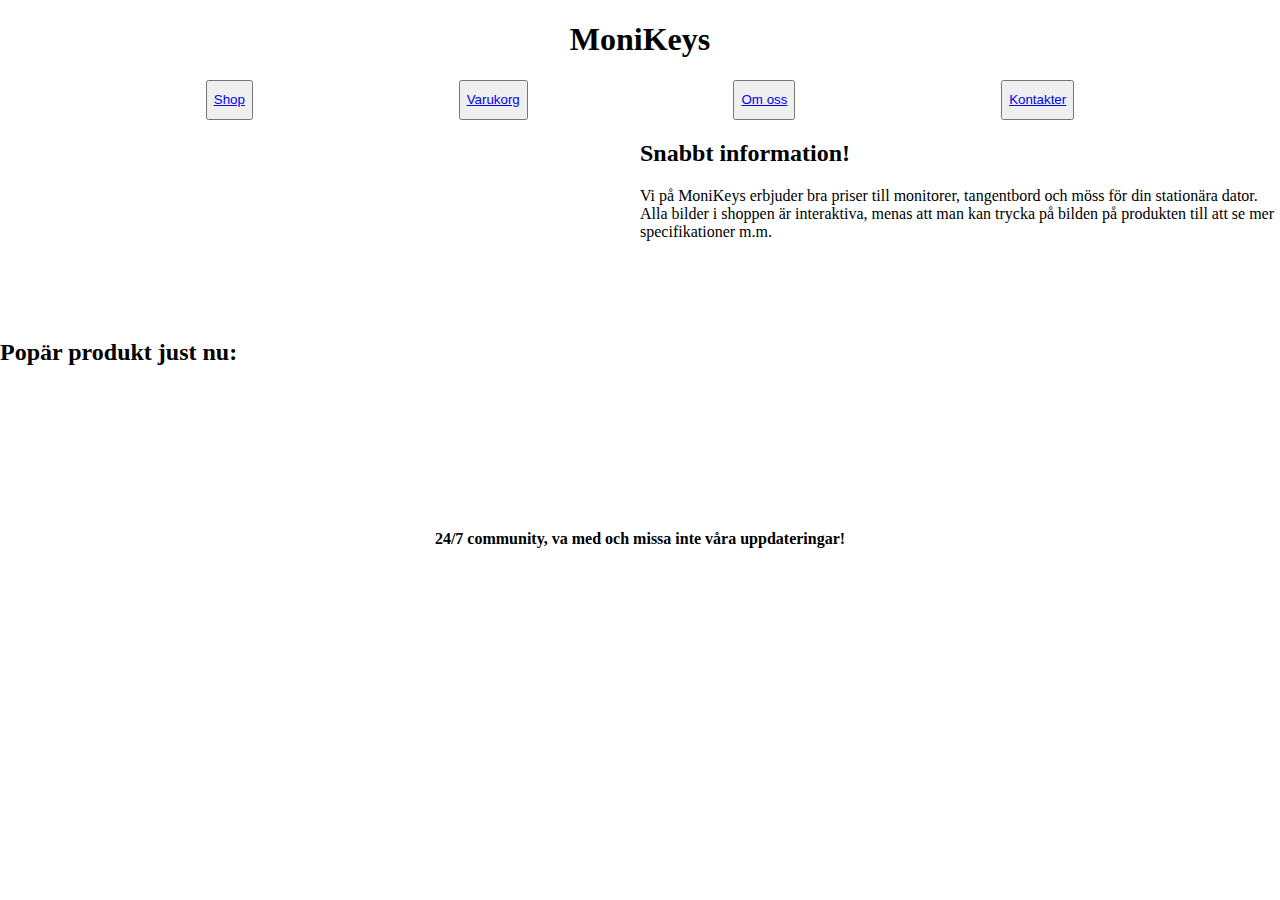
==== index.html @ d78d3e9a "web_dev projekt 2" ====
<!DOCTYPE html>
<html lang="en">
  <head>
    <meta charset="UTF-8" />
    <meta name="viewport" content="width=device-width, initial-scale=1.0" />
    <title>Home</title>
    <script defer src="script.js"></script>
    <link rel="stylesheet" href="style.css" />
  </head>
  <body>
    <header>
      <h1>
        <strong>MoniKeys</strong>
      </h1>
    </header>
    
    <div class="sections">
      <button>
        <a href="./shop.html">Shop</a>
      </button>
      <button>
        <a href="./varukorg.html">Varukorg</a>
      </button>
      <button>
        <a href="./about.html">Om oss</a>
      </button>
      <button>
        <a href="./contact.html">Kontakter</a>
      </button>
    </div>

    <div class="quick_info">
      <h2>Snabbt information!</h2>
      <p>
        Vi på MoniKeys erbjuder bra priser till monitorer, tangentbord och möss
        för din stationära dator. Alla bilder i shoppen är interaktiva, menas
        att man kan trycka på bilden på produkten till att se mer
        specifikationer m.m.
      </p>
    </div>
    <div class="popular_product">
      <h2>Popär produkt just nu:</h2>
    </div>

    <footer>
      <strong>
        <p>24/7 community, va med och missa inte våra uppdateringar!</p>
      </strong>
    </footer>
  </body>
</html>
---- style.css ----
/* Mobile Styles läggs i body och läses in som standard*/

body {

    display: flex;
    flex-direction: column;

}

/* Tablet Styles reglerna läses in om bredden */

@media only screen and (min-width: 641px) and (max-width: 1007px) {

    body {
        display: grid;
        grid-template-columns: 1fr 1fr;

    }

}

/* Desktop Styles */

@media only screen and (min-width: 1008px) {

    body {
        display: grid;
        grid-template-columns: 1fr 1fr 1fr 1fr;
        grid-template-rows: 1fr 0.5fr 2fr 0.5fr 2fr 1.5fr;
        margin: 0px;
    }

    /* Main Menu */

    header {
        grid-area: 1/ 1/ 2/ 5;
        display: flex;
        align-items: center;
        justify-content: center;
    }

    .sections {
        grid-area: 2/ 1/ 3/ 5;
        display: flex;
        justify-content: space-evenly;
    }

    .quick_info {
        grid-area: 3/ 3/ 4 / 5;
    }

    .popular_product {
        grid-area: 5/ 1/ 6/ 3;
    }

    footer {
        grid-area: 6/1/7/5;
        display: flex;
        align-items: center;
        justify-content: center;
    }
}
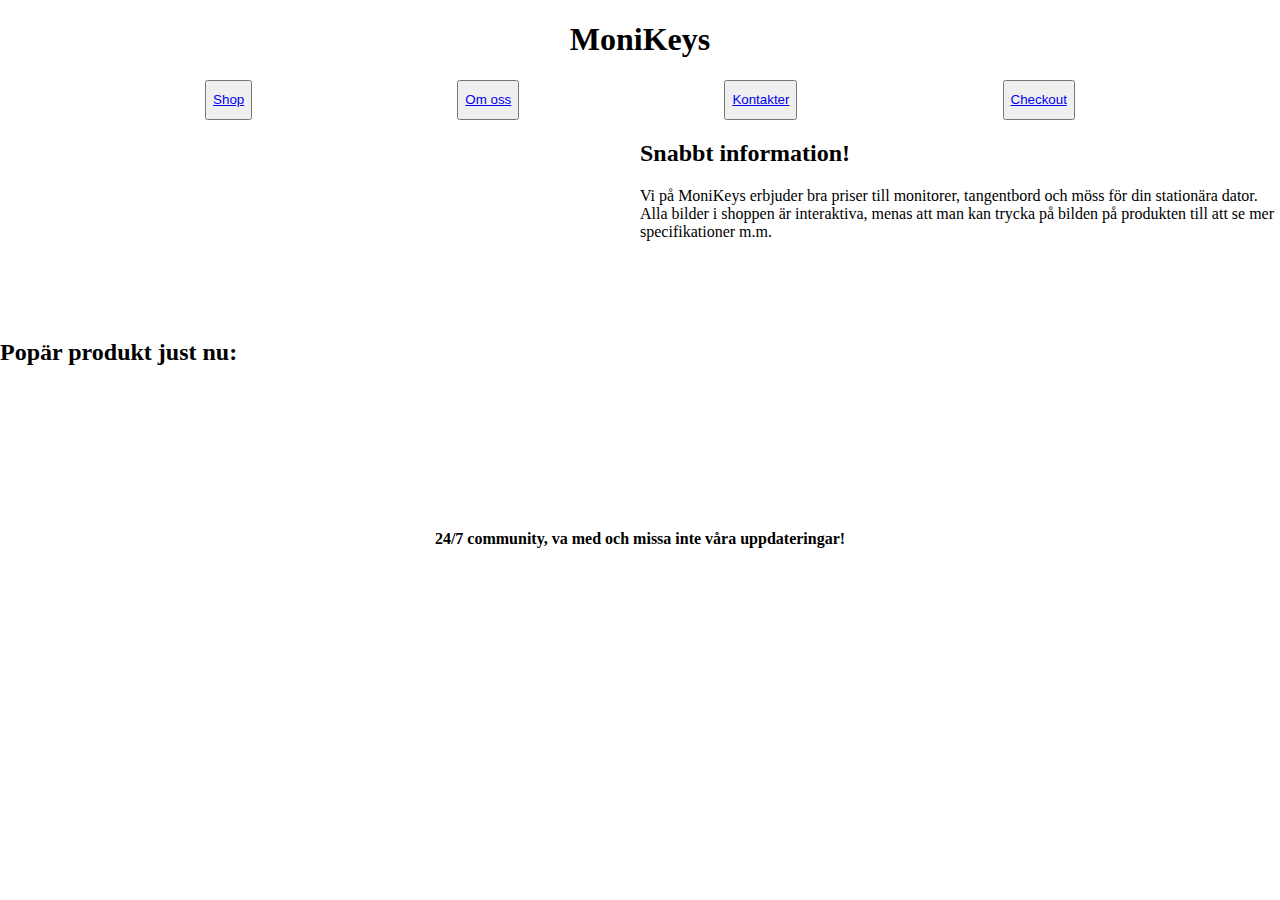
==== commit 59a58821: "Fixar mer på projektet + strular med varukorgen" ====
--- a/index.html
+++ b/index.html
@@ -19,16 +19,16 @@
         <a href="./shop.html">Shop</a>
       </button>
       <button>
-        <a href="./varukorg.html">Varukorg</a>
-      </button>
-      <button>
         <a href="./about.html">Om oss</a>
       </button>
       <button>
         <a href="./contact.html">Kontakter</a>
       </button>
+      <button>
+        <a href="varukorg.html">Checkout</a>
+      </button>
     </div>
-
+    
     <div class="quick_info">
       <h2>Snabbt information!</h2>
       <p>
--- a/style.css
+++ b/style.css
@@ -1,11 +1,11 @@
 /* Mobile Styles läggs i body och läses in som standard*/
 
 body {
-
     display: flex;
     flex-direction: column;
+}
 
-}
+
 
 /* Tablet Styles reglerna läses in om bredden */
 
@@ -13,10 +13,32 @@
 
     body {
         display: grid;
-        grid-template-columns: 1fr 1fr;
-
+        grid-template-columns: 1fr 2fr;
+        grid-template-rows: 1fr 2fr 2fr 1.5fr;
+        margin: 0px;
     }
 
+    /* Main Menu */
+    header {
+        grid-area: 1 / 1 / 2 / 3;
+        display: flex;
+        align-items: center;
+        justify-content: center;
+    }
+
+    .sections {
+        grid-area: 2 / 1 / 4 / 2;
+        display: flex;
+        flex-direction: column;
+        justify-content: space-evenly;
+    }
+
+    footer {
+        grid-area: 4 / 1 / 5/ 3;
+        display: flex;
+        align-items: center;
+        justify-content: center;
+    }
 }
 
 /* Desktop Styles */
@@ -38,7 +60,7 @@
         align-items: center;
         justify-content: center;
     }
-
+    
     .sections {
         grid-area: 2/ 1/ 3/ 5;
         display: flex;
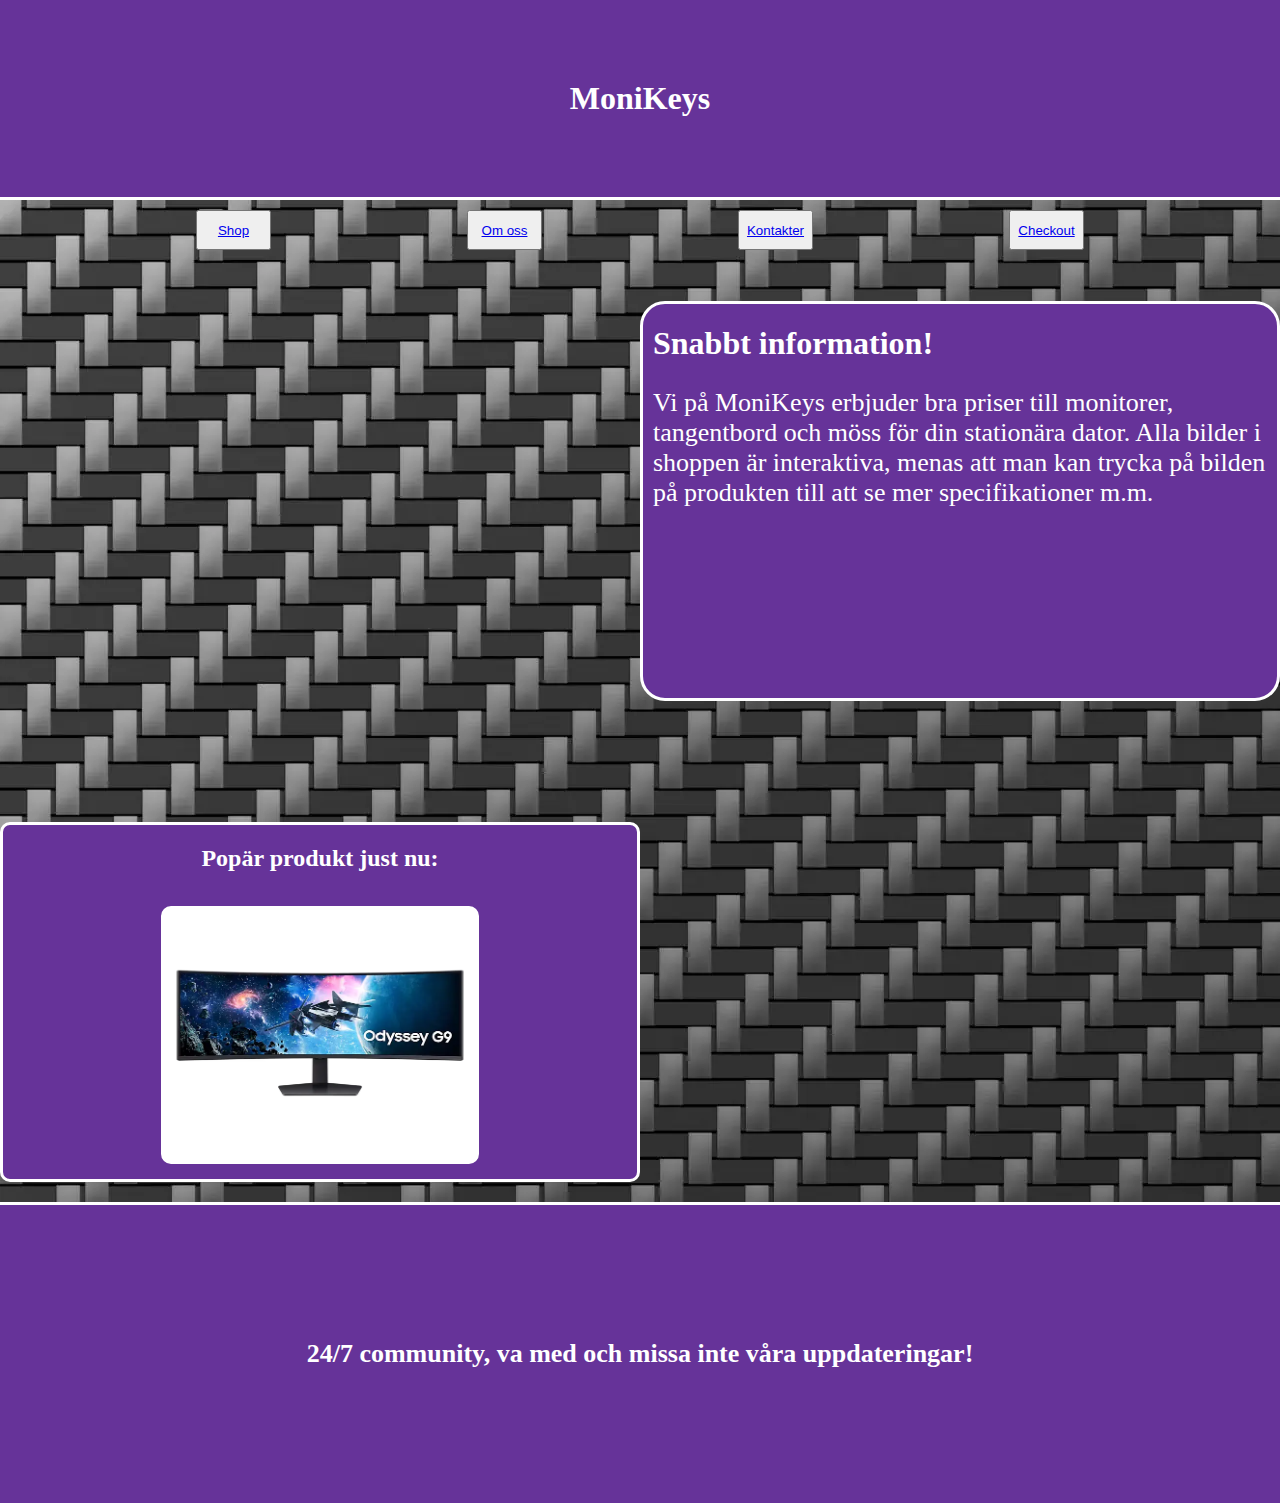
==== commit 26447c50: "Lite extra arbete" ====
--- a/index.html
+++ b/index.html
@@ -7,7 +7,7 @@
     <script defer src="script.js"></script>
     <link rel="stylesheet" href="style.css" />
   </head>
-  <body>
+  <body class="home">
     <header>
       <h1>
         <strong>MoniKeys</strong>
@@ -30,7 +30,7 @@
     </div>
     
     <div class="quick_info">
-      <h2>Snabbt information!</h2>
+      <h1>Snabbt information!</h1>
       <p>
         Vi på MoniKeys erbjuder bra priser till monitorer, tangentbord och möss
         för din stationära dator. Alla bilder i shoppen är interaktiva, menas
@@ -40,6 +40,11 @@
     </div>
     <div class="popular_product">
       <h2>Popär produkt just nu:</h2>
+      <div class="bigdeal">
+        <a href="samsung01.html">
+          <img src="./img/Samsung01.webp" alt="Samsung monitor" height="250">         
+        </a>
+      </div>
     </div>
 
     <footer>
--- a/style.css
+++ b/style.css
@@ -3,6 +3,12 @@
 body {
     display: flex;
     flex-direction: column;
+    justify-content: center;
+}
+
+header {
+    display: flex;
+    justify-content: center;
 }
 
 
@@ -45,11 +51,12 @@
 
 @media only screen and (min-width: 1008px) {
 
-    body {
+    .home {
         display: grid;
         grid-template-columns: 1fr 1fr 1fr 1fr;
         grid-template-rows: 1fr 0.5fr 2fr 0.5fr 2fr 1.5fr;
         margin: 0px;
+        background-image: url("./img/cabofibaaaa.webp");
     }
 
     /* Main Menu */
@@ -59,20 +66,49 @@
         display: flex;
         align-items: center;
         justify-content: center;
+        background-color: rebeccapurple;
+        color: white;
+        border-bottom: 3px solid white;
     }
-    
+
     .sections {
         grid-area: 2/ 1/ 3/ 5;
         display: flex;
         justify-content: space-evenly;
+        margin-block: 10px;
     }
 
     .quick_info {
         grid-area: 3/ 3/ 4 / 5;
+        border: 3px solid white;
+        border-radius: 25px;
+        padding-inline: 10px;
+        background-color: rebeccapurple;
+        color: white;
+    }
+
+    .quick_info p {
+        font-size: 26px;
     }
 
     .popular_product {
         grid-area: 5/ 1/ 6/ 3;
+        display: flex;
+        flex-direction: column;
+        align-items: center;
+        justify-content: center;
+        margin-block: 20px;
+        border: 3px solid white;
+        border-radius: 10px;
+        background-color: rebeccapurple;
+        color: white;
+    }
+
+    .bigdeal {
+        background-color: white;
+        margin-block: 15px;
+        border: 2px solid white;
+        border-radius: 10px;
     }
 
     footer {
@@ -80,5 +116,36 @@
         display: flex;
         align-items: center;
         justify-content: center;
+        background-color: rebeccapurple;
+        color: white;
+        border-top: 3px solid white;
+    }
+
+    footer p {
+        font-size: 26px;
+    }
+
+    /* buttons */
+    button {
+        width: 75px;
+        height: 39.77px;
+    }
+
+    /* shop main */
+    .shopmain header {
+        grid-area: 1 / 1 / 2 / 5;
+    }
+
+    .choices {
+        grid-area: 2 / 1 / 3 / 5;
+        display: flex;
+        justify-content: space-evenly;
+    }
+
+    .products {
+        grid-area: 3 / 1 / 4 / 5;
+        display: flex;
+        flex-direction: row;
+        margin: 10px;
     }
 }